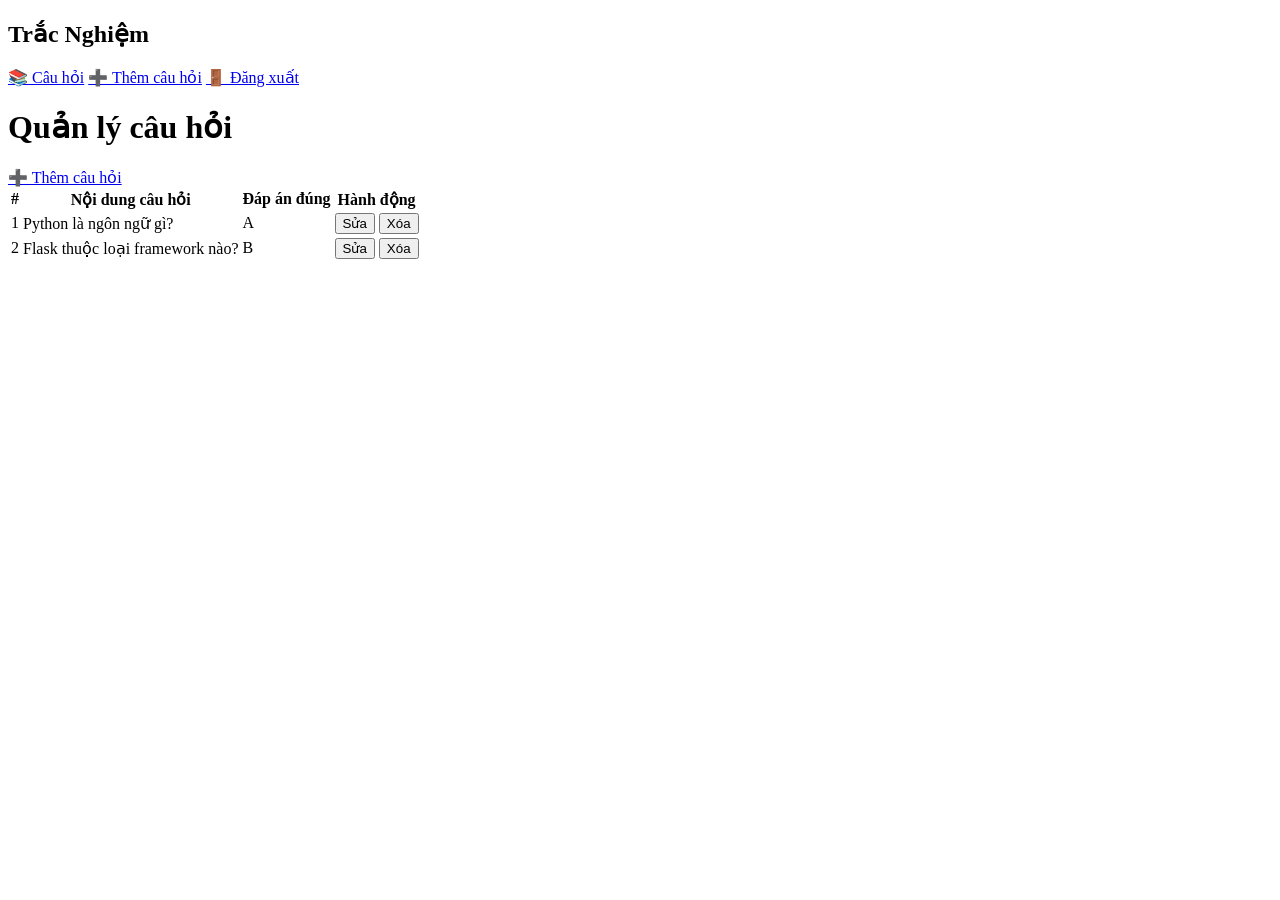
==== views/dashboard.html @ 5046a1c0 "Thêm câu hỏi" ====
<!DOCTYPE html>
<html lang="vi">
<head>
    <meta charset="UTF-8">
    <title>Dashboard - Quản lý câu hỏi</title>
    <link rel="stylesheet" href="{{ url_for('static', filename='css/dashboard.css') }}">
</head>
<body>

<div class="layout">

    <!-- Sidebar -->
    <aside class="sidebar">
        <h2>Trắc Nghiệm</h2>

        <nav>
            <a href="/dashboard" class="active">📚 Câu hỏi</a>
            <a href="/question/add">➕ Thêm câu hỏi</a>
            <a href="/logout">🚪 Đăng xuất</a>
        </nav>
    </aside>

    <!-- Main -->
    <main class="content">
        <div class="header">
            <h1>Quản lý câu hỏi</h1>
            <a href="/question/add" class="btn-add">➕ Thêm câu hỏi</a>
        </div>

        <!-- bảng danh sách (chưa có dữ liệu thật) -->
        <table>
            <thead>
                <tr>
                    <th>#</th>
                    <th>Nội dung câu hỏi</th>
                    <th>Đáp án đúng</th>
                    <th>Hành động</th>
                </tr>
            </thead>
            <tbody>
                <tr>
                    <td>1</td>
                    <td>Python là ngôn ngữ gì?</td>
                    <td>A</td>
                    <td>
                        <button class="btn-edit">Sửa</button>
                        <button class="btn-delete">Xóa</button>
                    </td>
                </tr>
                <tr>
                    <td>2</td>
                    <td>Flask thuộc loại framework nào?</td>
                    <td>B</td>
                    <td>
                        <button class="btn-edit">Sửa</button>
                        <button class="btn-delete">Xóa</button>
                    </td>
                </tr>
            </tbody>
        </table>

       
    </main>

</div>

</bod
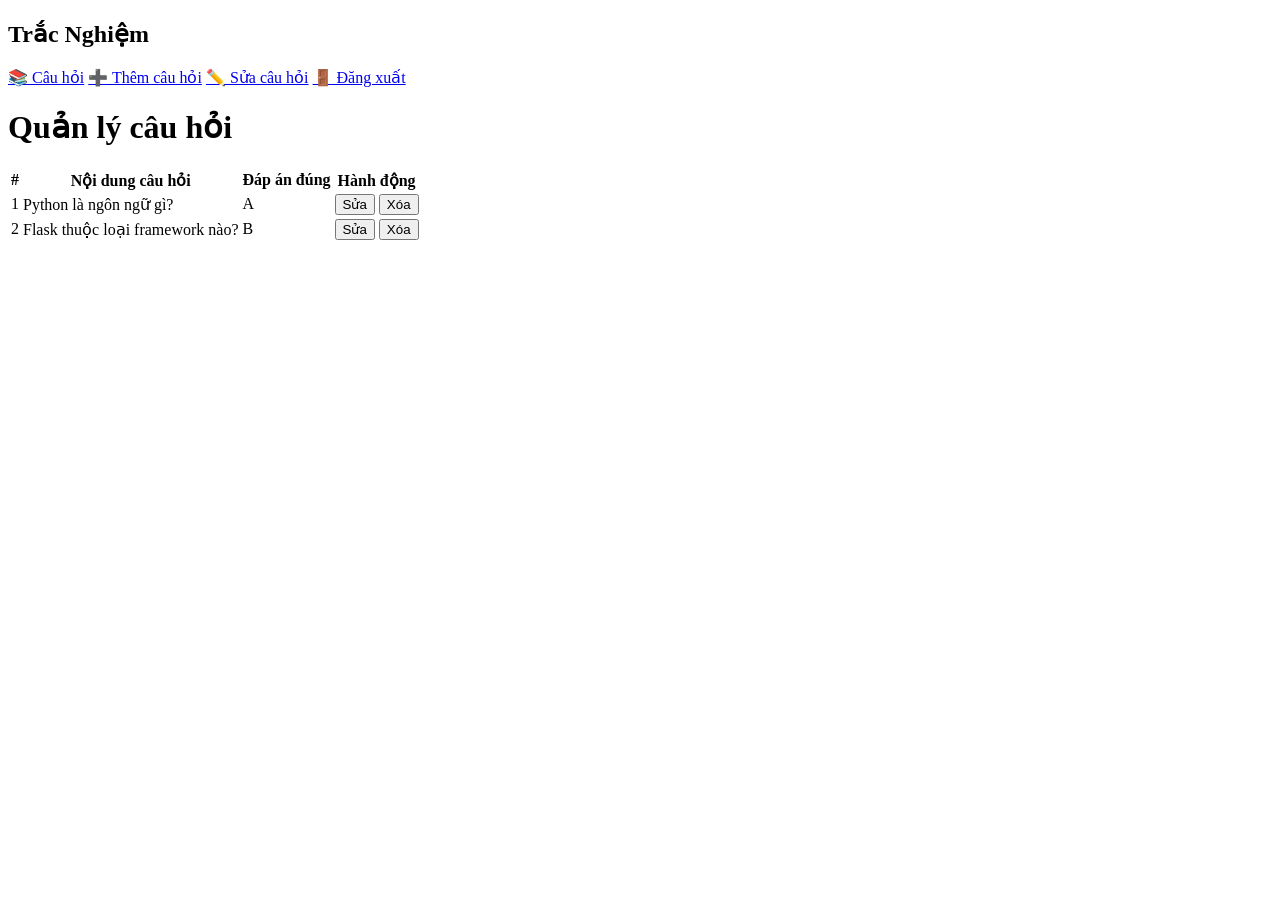
==== commit b7ff276b: "Sua cau hoi" ====
--- a/views/dashboard.html
+++ b/views/dashboard.html
@@ -16,6 +16,7 @@
         <nav>
             <a href="/dashboard" class="active">📚 Câu hỏi</a>
             <a href="/question/add">➕ Thêm câu hỏi</a>
+            <a href="/question/edit"> ✏️ Sửa câu hỏi</a>
             <a href="/logout">🚪 Đăng xuất</a>
         </nav>
     </aside>
@@ -24,7 +25,6 @@
     <main class="content">
         <div class="header">
             <h1>Quản lý câu hỏi</h1>
-            <a href="/question/add" class="btn-add">➕ Thêm câu hỏi</a>
         </div>
 
         <!-- bảng danh sách (chưa có dữ liệu thật) -->
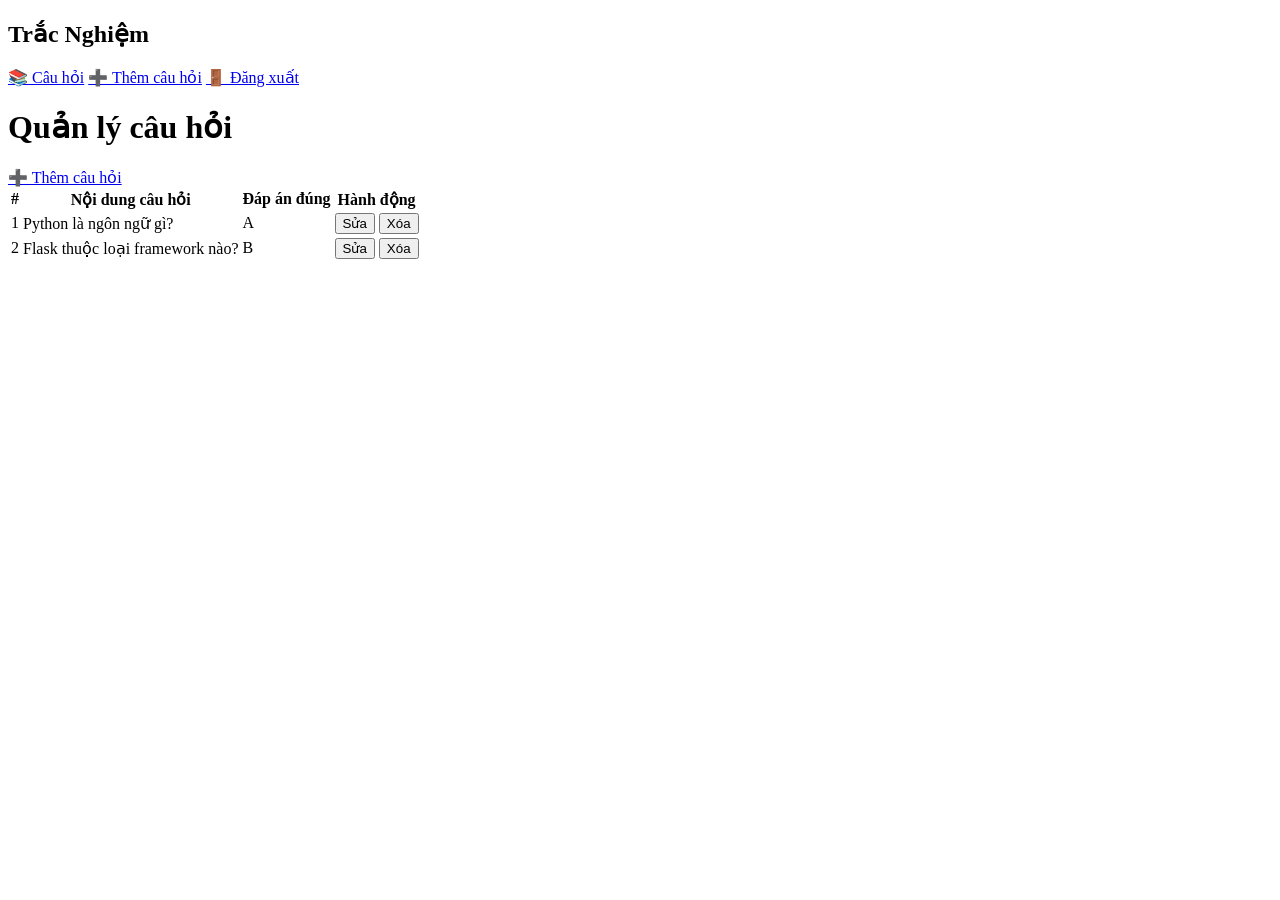
==== commit b2fd031e: "Revert "Giai quyet xung dot" This reverts commit 88b49e8bc06e47c55786330b0155376f9c46d1cb, reversing" ====
--- a/views/dashboard.html
+++ b/views/dashboard.html
@@ -16,7 +16,6 @@
         <nav>
             <a href="/dashboard" class="active">📚 Câu hỏi</a>
             <a href="/question/add">➕ Thêm câu hỏi</a>
-            <a href="/question/edit"> ✏️ Sửa câu hỏi</a>
             <a href="/logout">🚪 Đăng xuất</a>
         </nav>
     </aside>
@@ -25,6 +24,7 @@
     <main class="content">
         <div class="header">
             <h1>Quản lý câu hỏi</h1>
+            <a href="/question/add" class="btn-add">➕ Thêm câu hỏi</a>
         </div>
 
         <!-- bảng danh sách (chưa có dữ liệu thật) -->
